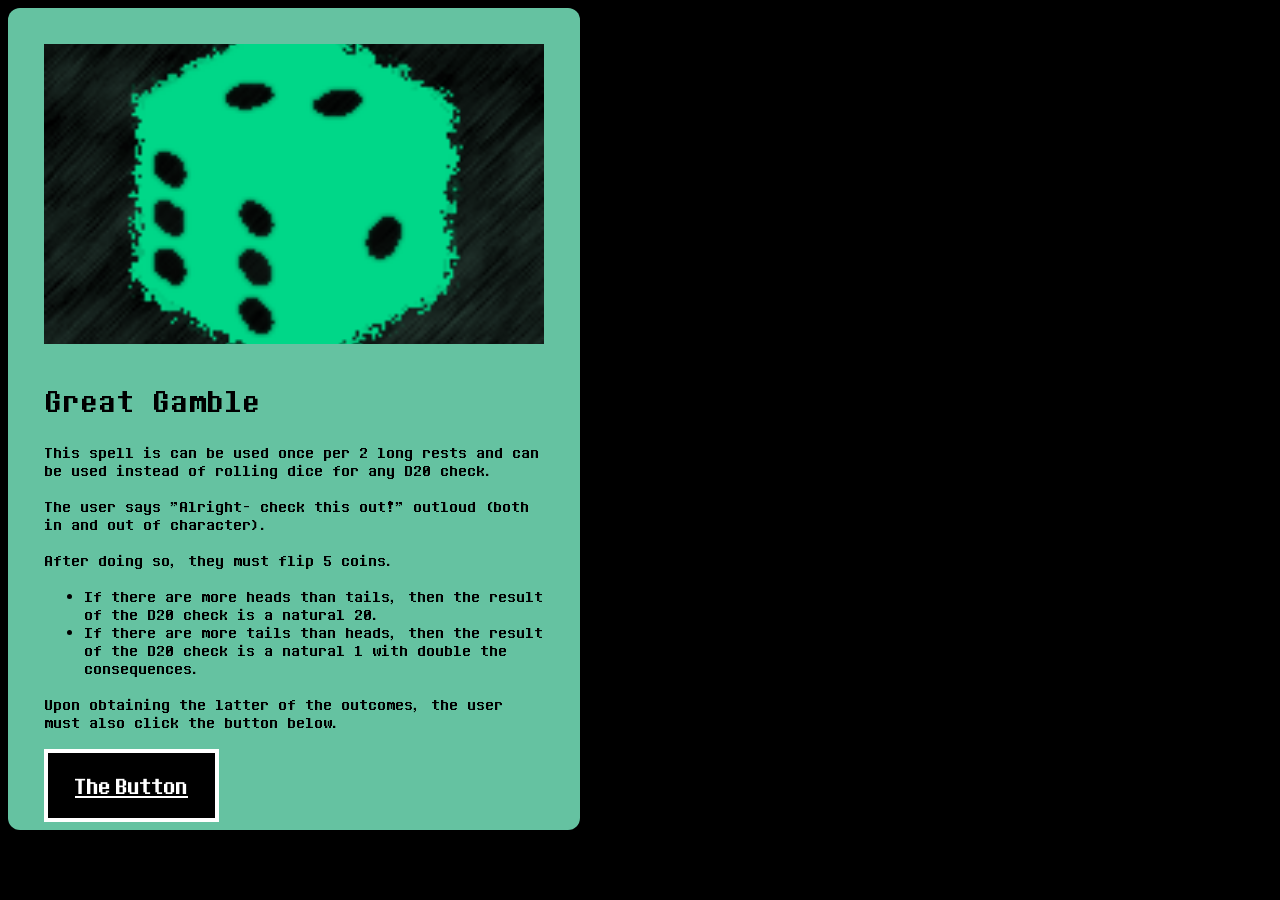
==== Week3/dnd-spell/index.html @ 4a1de684 "Add files via upload" ====
<!--Declare Page Type-->
<!DOCTYPE html>



<!--Declare where html starts and ends-->

<html>

    <style>

        @font-face {
            font-family: "DeterminationMono";
            src: url("assets/DeterminationMonoWeb.woff") format("woff");
        }

        @font-face {
            font-family: "DeterminationSans";
            src: url("assets/DeterminationSansWeb.woff") format("woff");
        }

        .dice-img {
            width: 100%;
            height: 300px;
            object-fit: cover;
            margin-bottom: 12px;
        }

    </style>




    <head>
        <title>Nova's D&D 5e Spell</title>
    </head>



    <body style="background-color: black; font-family: 'DeterminationMono'; font-size: 18px;">

        <div class="card" style="width: 500px; height: 750px; background-color: rgb(101, 194, 161); padding: 36px; border-radius: 12px;">

            
            <img src="./assets/lucky.png" class="dice-img">



            <h1 style="font-weight: normal;">Great Gamble</h1>


            <p>
                This spell is can be used once per 2 long rests and can be used instead of rolling dice for any D20 check.<br><br>

                The user says "Alright- check this out!" outloud (both in and out of character).<br><br>
                After doing so, they must flip 5 coins.
                <ul>
                    <li>If there are more heads than tails, then the result of the D20 check is a natural 20.</li>
                    <li>If there are more tails than heads, then the result of the D20 check is a natural 1 with double the consequences.</li>
                </ul>
                Upon obtaining the latter of the outcomes, the user must also click the button below.
            </p>

            
            <button style="background-color: black; border: 4px solid white; width: 35%;"><h1 style="color: white; font-family: 'DeterminationSans'; font-weight: normal;"><a href="https://www.youtube.com/watch?v=dQw4w9WgXcQ" style="color: white;">The Button</h1></button></a>

        </div>




    </body>




</html>
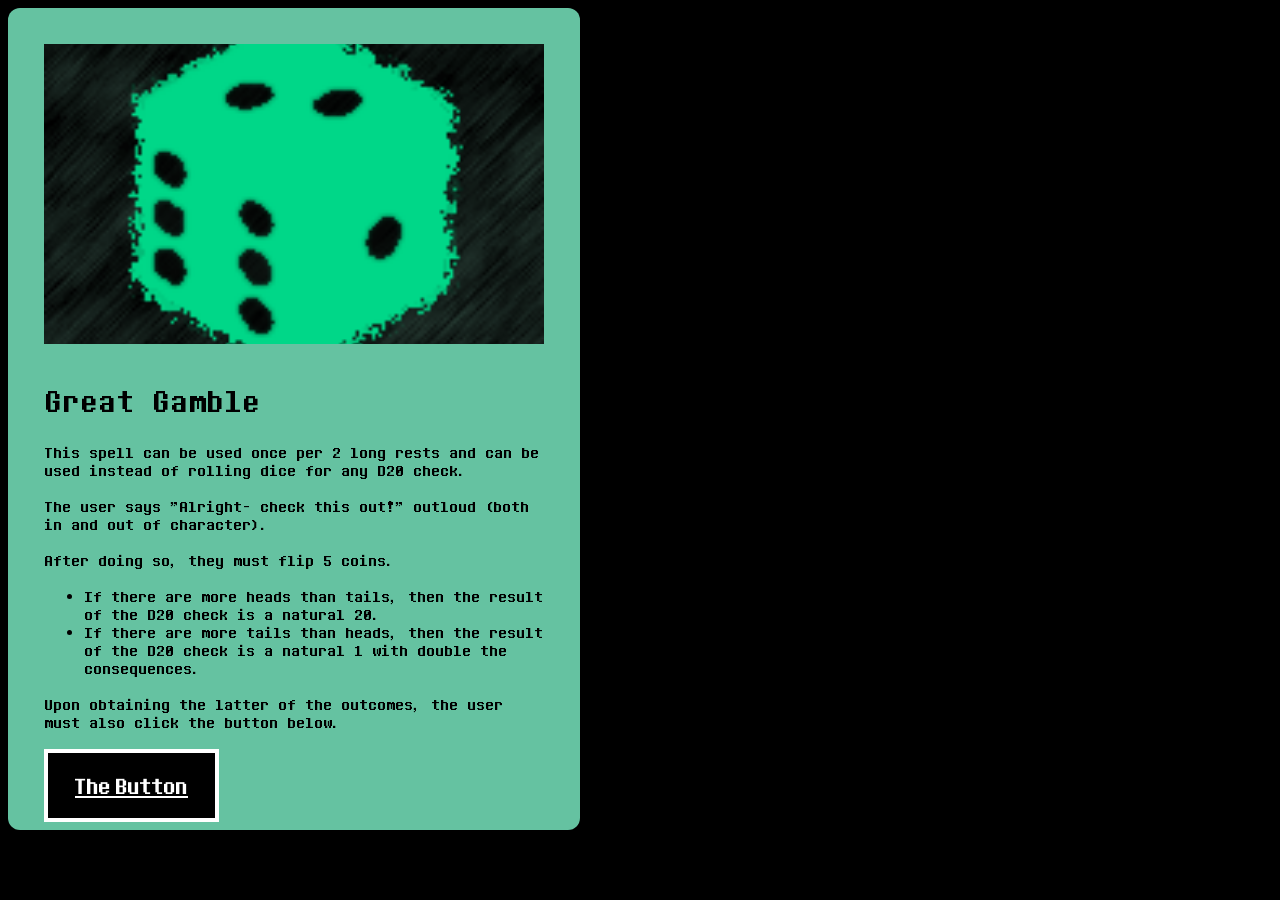
==== commit df33d04e: "Update index.html" ====
--- a/Week3/dnd-spell/index.html
+++ b/Week3/dnd-spell/index.html
@@ -50,7 +50,7 @@
 
 
             <p>
-                This spell is can be used once per 2 long rests and can be used instead of rolling dice for any D20 check.<br><br>
+                This spell can be used once per 2 long rests and can be used instead of rolling dice for any D20 check.<br><br>
 
                 The user says "Alright- check this out!" outloud (both in and out of character).<br><br>
                 After doing so, they must flip 5 coins.
@@ -74,4 +74,4 @@
 
 
 
-</html>+</html>
